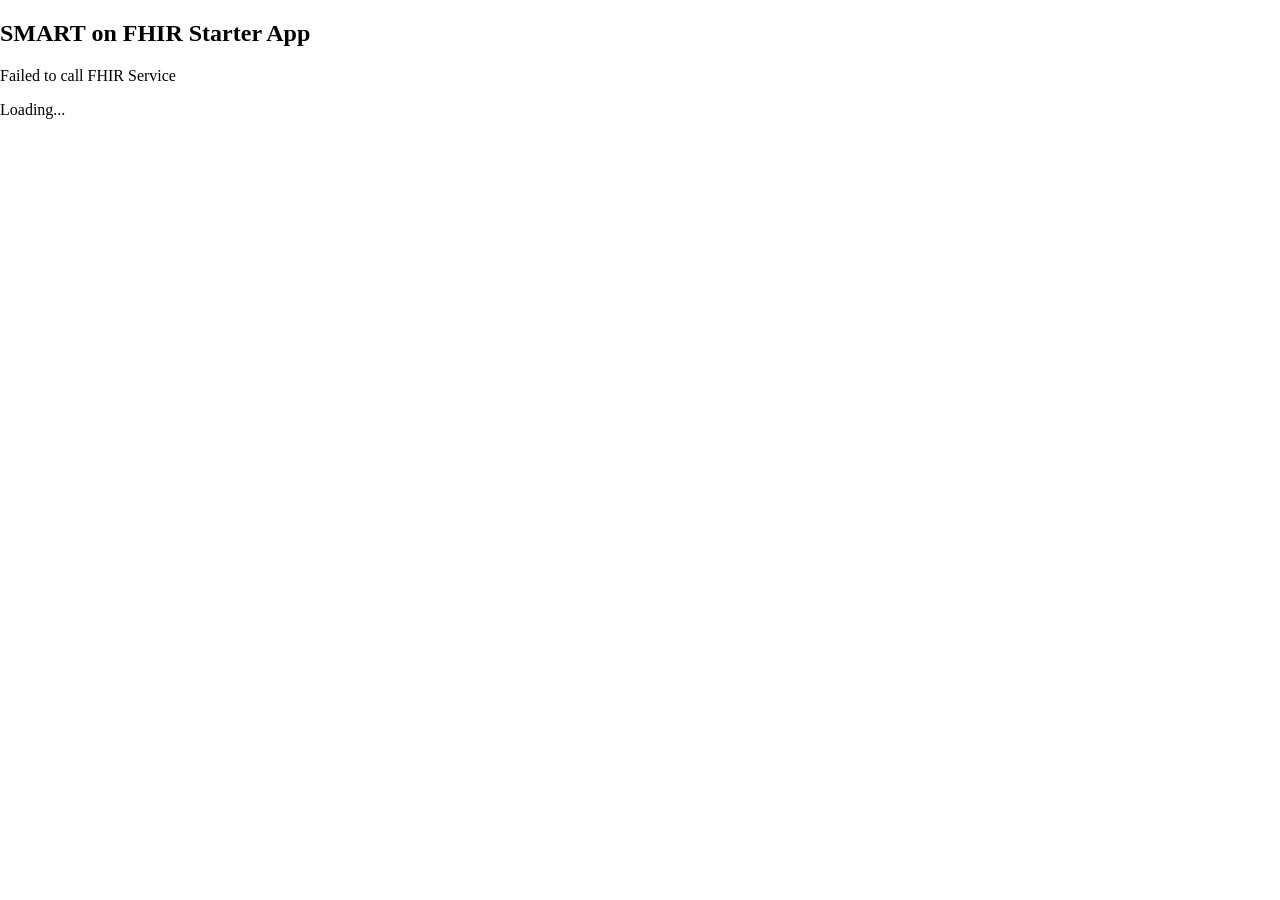
==== example-smart-app/index.html @ e472c593 "publish: remove index.html update slate site generated from commit 5cc898511ea3042f3682e49f793872b37" ====
<!DOCTYPE html>
<html>  
  <head>
    <meta http-equiv='X-UA-Compatible' content='IE=edge' />
    <meta http-equiv='Content-Type' content='text/html; charset=utf-8' />    
    <title>SMART Starter App</title>    
  
    <link rel='stylesheet' type='text/css' href='./src/css/starter_app.css'>
  </head>
  <body>
    <h2>SMART on FHIR Starter App</h2>
    <div id='errors'>
    </div>
    <div id="loading">Loading...</div>
    <div id='holder' >

      <h2>Patient Resource</h2>
      <table>
        <tr>
          <th>First Name:</th>
          <td id='fname'></td>            
        </tr>
        <tr>
          <th>Last Name:</th>
          <td id='lname'></td>
        </tr>
        <tr>
          <th>Gender:</th>
          <td id='gender'></td>          
        </tr>
        <tr>
          <th>Date of Birth:</th>
          <td id='birthdate'></td>            
        </tr>
        <tr>
          <th>Age:</th>
          <td id='age'></td>            
        </tr>       
      </table>
      <h2>Observation Resource</h2>
      <table>
        <tr>
          <th>Height:</th>          
          <td id='height'></td>            
        </tr>
        <tr>
          <th>Systolic Blood Pressure:</th>
          <td id='systolicbp'></td>
            
        </tr>
        <tr>
          <th>Diastolic Blood Pressure:</th>
          <td id='diastolicbp'></td>
        </tr>
        <tr>
          <th>LDL:</th>
          <td id='ldl'></td>
        </tr>
        <tr>
          <th>HDL:</th>
          <td id='hdl'></td>
        </tr>
      </table>
    </div>
    <script src='./src/js/starter_app.js'></script>
    <script src='./lib/fhir-client.min.js'></script>
    <script src="https://ajax.googleapis.com/ajax/libs/jquery/1.12.4/jquery.min.js"></script>
    <script>
      extractData().then(
        //Display Patient Demographics and Observations if extractData was success
        function(p) {          
          drawVisualization(p);
        }, 
        
        //Display 'Failed to call FHIR Service' if extractData failed
        function() {
          $('#errors').html('<p> Failed to call FHIR Service </p>');
        }
      );
    </script>
  </body>
</html>
---- example-smart-app/src/css/starter_app.css ----
th,td{padding:5px;text-align:left}body{margin:0}#holder{display:none}
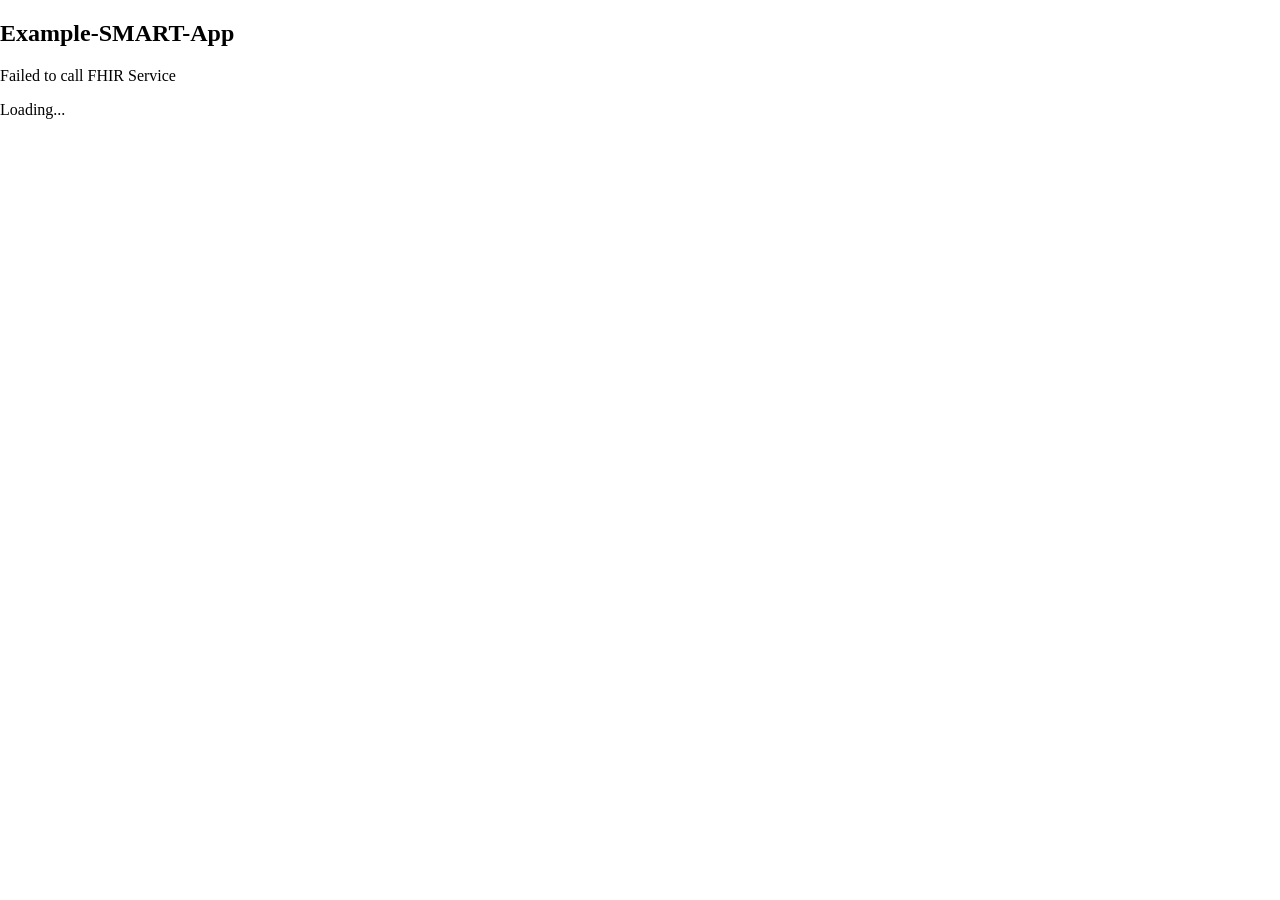
==== commit e0dd7022: "publish: Finish up the tutorial generated from commit 30164937293833c36275cde233b91efc29b229a1" ====
--- a/example-smart-app/index.html
+++ b/example-smart-app/index.html
@@ -1,14 +1,14 @@
 <!DOCTYPE html>
-<html>  
+<html>
   <head>
     <meta http-equiv='X-UA-Compatible' content='IE=edge' />
-    <meta http-equiv='Content-Type' content='text/html; charset=utf-8' />    
-    <title>SMART Starter App</title>    
-  
-    <link rel='stylesheet' type='text/css' href='./src/css/starter_app.css'>
+    <meta http-equiv='Content-Type' content='text/html; charset=utf-8' />
+    <title>Example-SMART-App</title>
+
+    <link rel='stylesheet' type='text/css' href='./src/css/example-smart-app.css'>
   </head>
   <body>
-    <h2>SMART on FHIR Starter App</h2>
+    <h2>Example-SMART-App</h2>
     <div id='errors'>
     </div>
     <div id="loading">Loading...</div>
@@ -18,7 +18,7 @@
       <table>
         <tr>
           <th>First Name:</th>
-          <td id='fname'></td>            
+          <td id='fname'></td>
         </tr>
         <tr>
           <th>Last Name:</th>
@@ -26,27 +26,27 @@
         </tr>
         <tr>
           <th>Gender:</th>
-          <td id='gender'></td>          
+          <td id='gender'></td>
         </tr>
         <tr>
           <th>Date of Birth:</th>
-          <td id='birthdate'></td>            
+          <td id='birthdate'></td>
         </tr>
         <tr>
           <th>Age:</th>
-          <td id='age'></td>            
-        </tr>       
+          <td id='age'></td>
+        </tr>
       </table>
       <h2>Observation Resource</h2>
       <table>
         <tr>
-          <th>Height:</th>          
-          <td id='height'></td>            
+          <th>Height:</th>
+          <td id='height'></td>
         </tr>
         <tr>
           <th>Systolic Blood Pressure:</th>
           <td id='systolicbp'></td>
-            
+
         </tr>
         <tr>
           <th>Diastolic Blood Pressure:</th>
@@ -62,16 +62,16 @@
         </tr>
       </table>
     </div>
-    <script src='./src/js/starter_app.js'></script>
+    <script src='./src/js/example-smart-app.js'></script>
     <script src='./lib/fhir-client.min.js'></script>
     <script src="https://ajax.googleapis.com/ajax/libs/jquery/1.12.4/jquery.min.js"></script>
     <script>
       extractData().then(
         //Display Patient Demographics and Observations if extractData was success
-        function(p) {          
+        function(p) {
           drawVisualization(p);
-        }, 
-        
+        },
+
         //Display 'Failed to call FHIR Service' if extractData failed
         function() {
           $('#errors').html('<p> Failed to call FHIR Service </p>');
--- a/example-smart-app/src/css/example-smart-app.css
+++ b/example-smart-app/src/css/example-smart-app.css
@@ -0,0 +1 @@
+th,td{padding:5px;text-align:left}body{margin:0}#holder{display:none}
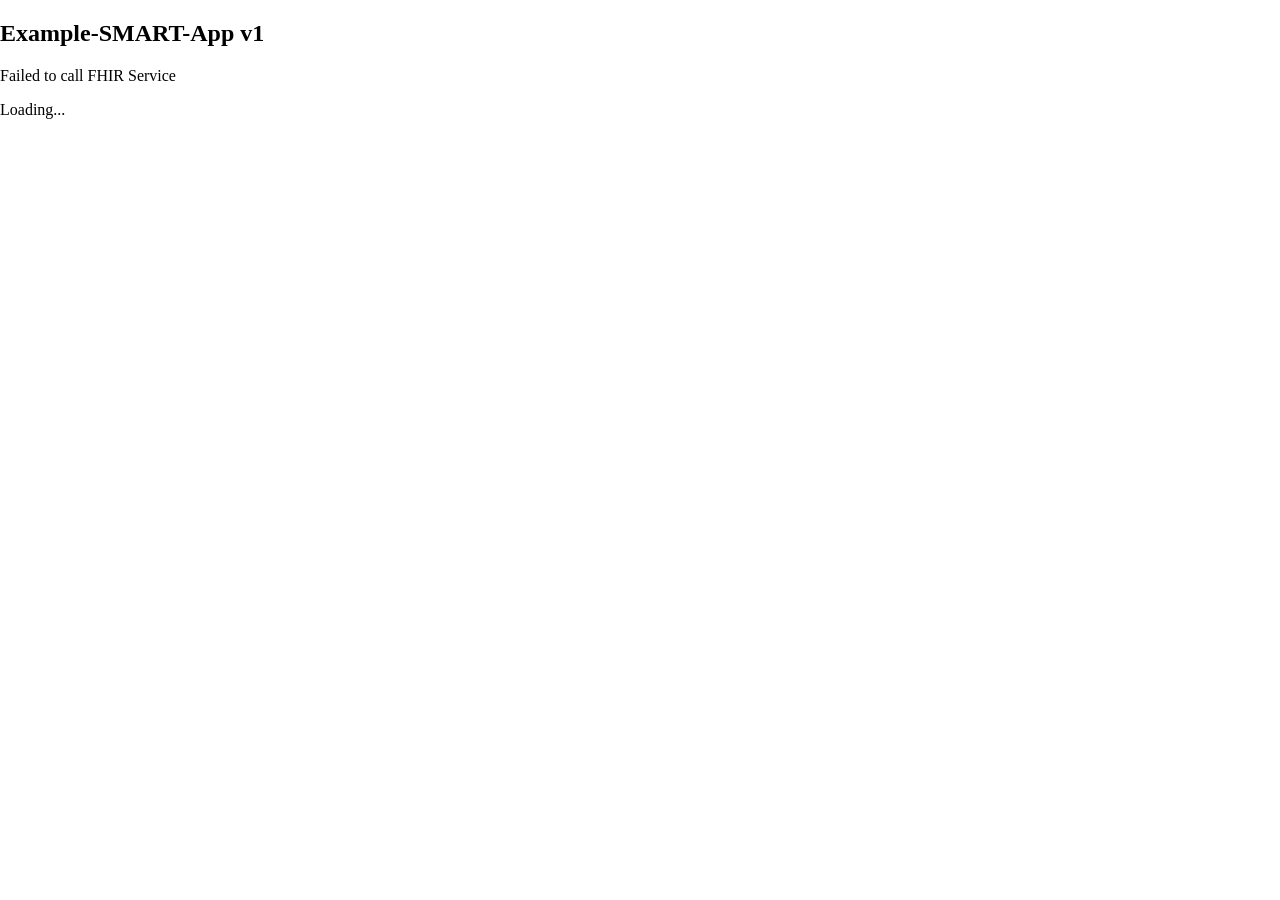
==== commit fec11c9e: "trying desperately to get my js to update" ====
--- a/example-smart-app/index.html
+++ b/example-smart-app/index.html
@@ -8,7 +8,7 @@
     <link rel='stylesheet' type='text/css' href='./src/css/example-smart-app.css'>
   </head>
   <body>
-    <h2>Example-SMART-App</h2>
+    <h2>Example-SMART-App v1</h2>
     <div id='errors'>
     </div>
     <div id="loading">Loading...</div>
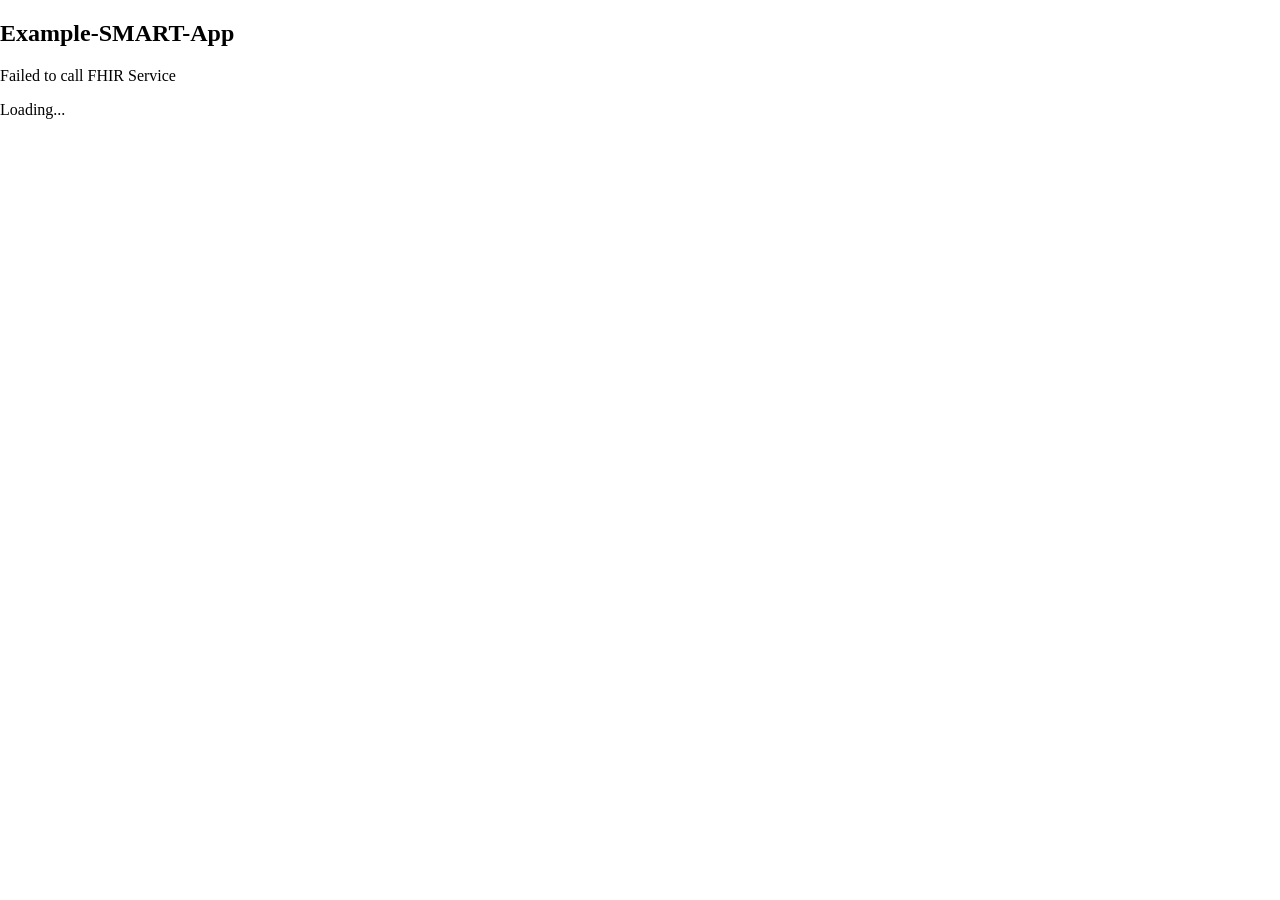
==== commit 67adeb25: "publish: Revert "logging" generated from commit 2768bffae3672980c6d8de11a8ff7d31171ed307" ====
--- a/example-smart-app/index.html
+++ b/example-smart-app/index.html
@@ -8,7 +8,7 @@
     <link rel='stylesheet' type='text/css' href='./src/css/example-smart-app.css'>
   </head>
   <body>
-    <h2>Example-SMART-App v1</h2>
+    <h2>Example-SMART-App</h2>
     <div id='errors'>
     </div>
     <div id="loading">Loading...</div>
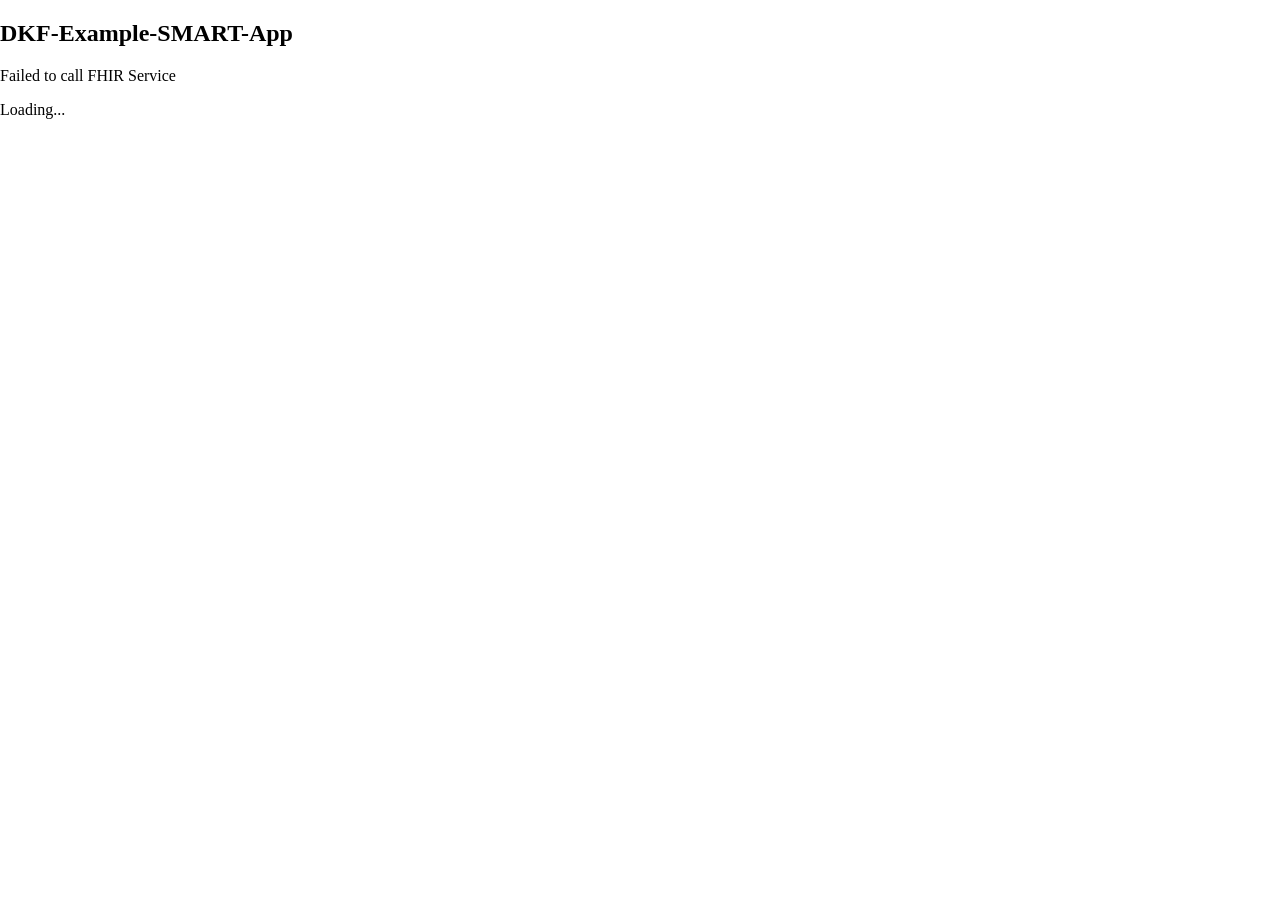
==== commit 3deab932: "Update" ====
--- a/example-smart-app/index.html
+++ b/example-smart-app/index.html
@@ -3,12 +3,12 @@
   <head>
     <meta http-equiv='X-UA-Compatible' content='IE=edge' />
     <meta http-equiv='Content-Type' content='text/html; charset=utf-8' />
-    <title>Example-SMART-App</title>
+    <title>Dkfriend07-Example-SMART-App</title>
 
     <link rel='stylesheet' type='text/css' href='./src/css/example-smart-app.css'>
   </head>
   <body>
-    <h2>Example-SMART-App</h2>
+    <h2>DKF-Example-SMART-App</h2>
     <div id='errors'>
     </div>
     <div id="loading">Loading...</div>
@@ -63,7 +63,7 @@
       </table>
     </div>
     <script src='./src/js/example-smart-app.js'></script>
-    <script src='./lib/fhir-client.min.js'></script>
+    <script src='./lib/fhir-client.js'></script>
     <script src="https://ajax.googleapis.com/ajax/libs/jquery/1.12.4/jquery.min.js"></script>
     <script>
       extractData().then(
--- a/example-smart-app/src/css/example-smart-app.css
+++ b/example-smart-app/src/css/example-smart-app.css
@@ -1 +1,12 @@
-th,td{padding:5px;text-align:left}body{margin:0}#holder{display:none}+th, td {
+  padding: 5px;
+  text-align: left;
+}
+
+body {
+  margin: 0;
+}
+
+#holder {
+  display: none;
+}
